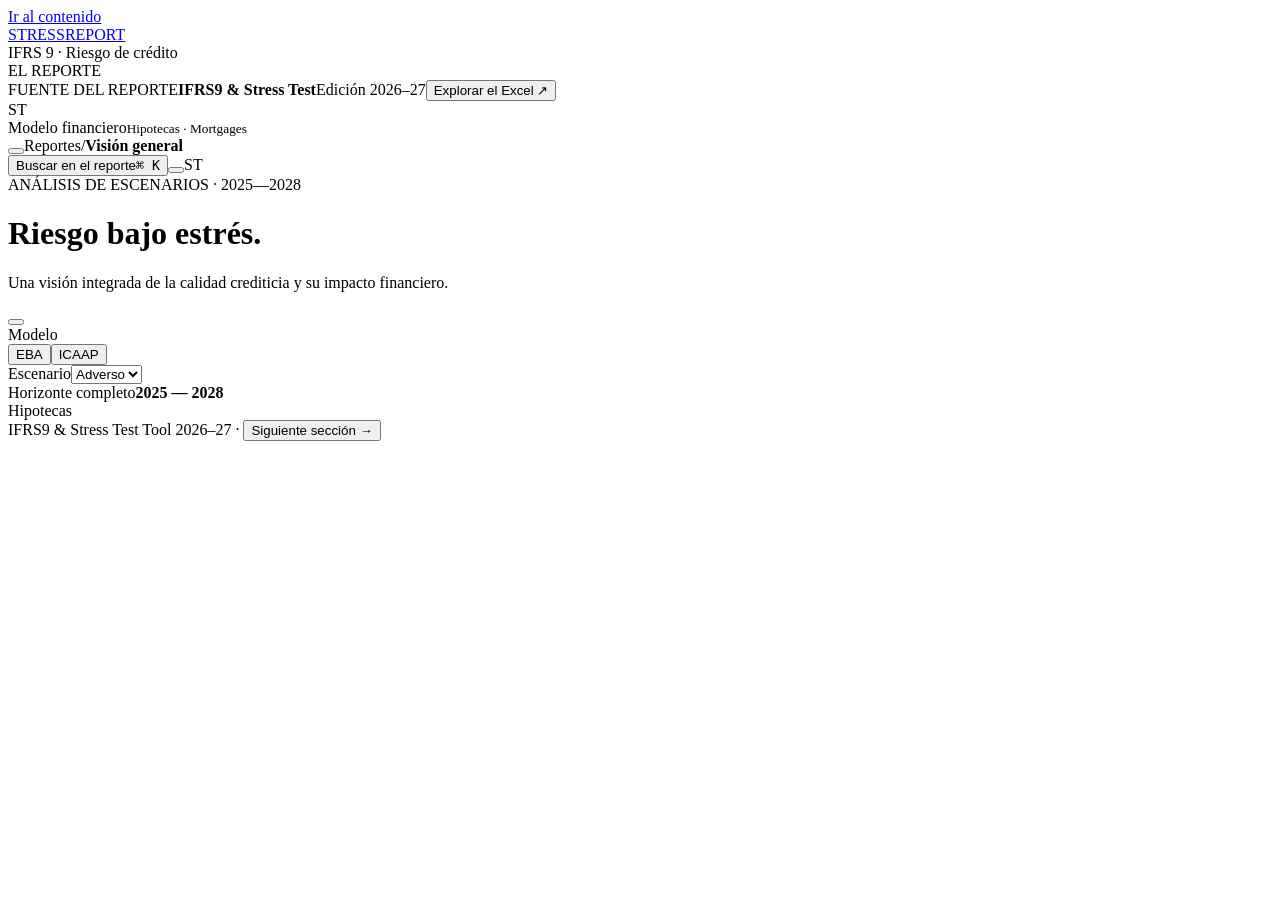
==== src/dashboard.template.html @ 0bd084d3 "Add interactive EBA and ICAAP stress test report Include standalone light-theme dashboard, complete " ====
<!doctype html>
<html lang="es">
<head>
  <meta charset="utf-8">
  <meta name="viewport" content="width=device-width,initial-scale=1">
  <meta name="theme-color" content="#f8f9fb">
  <meta name="description" content="Reporte interactivo de los stress tests EBA e ICAAP. Datos del modelo IFRS9, 2025–2028.">
  <title>Stress Report · EBA & ICAAP</title>
  <style>/*__CSS__*/</style>
</head>
<body>
  <a class="skip-link" href="#main">Ir al contenido</a>
  <aside class="sidebar" id="sidebar" aria-label="Navegación del reporte">
    <a class="brand" href="#overview"><span class="brand-mark"><i></i><i></i><i></i></span><span>STRESS<span class="brand-second">REPORT</span></span></a>
    <div class="workspace-tag"><span class="status-dot"></span> IFRS 9 · Riesgo de crédito</div>
    <div class="nav-label">EL REPORTE</div>
    <nav id="navigation"></nav>
    <div class="sidebar-bottom">
      <div class="source-card"><span class="eyebrow">FUENTE DEL REPORTE</span><strong>IFRS9 & Stress Test</strong><span>Edición 2026–27</span><button data-view="data" class="text-btn">Explorar el Excel <span aria-hidden="true">↗</span></button></div>
      <div class="sidebar-footer"><span class="mini-mark">ST</span><div>Modelo financiero<small>Hipotecas · Mortgages</small></div></div>
    </div>
  </aside>
  <div class="app-shell">
    <header class="topbar">
      <div class="breadcrumbs"><button class="icon-btn mobile-menu" id="menu-button" aria-label="Abrir navegación" aria-expanded="false"></button><span class="crumb-home" id="home-icon"></span><span>Reportes</span><span class="slash">/</span><strong id="breadcrumb">Visión general</strong></div>
      <div class="top-actions"><button class="search-trigger" id="search-button"><span id="search-icon"></span><span>Buscar en el reporte</span><kbd>⌘ K</kbd></button><button class="icon-btn" id="print-button" aria-label="Imprimir la vista actual" title="Imprimir la vista actual"></button><span class="top-divider"></span><span class="profile">ST</span></div>
    </header>
    <div class="workspace">
      <main id="main" tabindex="-1">
        <div class="page-heading"><div><div class="eyebrow" id="page-eyebrow">ANÁLISIS DE ESCENARIOS · 2025—2028</div><h1 id="page-title">Riesgo bajo estrés<span>.</span></h1><p id="page-subtitle">Una visión integrada de la calidad crediticia y su impacto financiero.</p></div><button class="button secondary" id="export-button"></button></div>
        <div class="filterbar" aria-label="Filtros del reporte">
          <div class="filter-group"><span class="filter-label">Modelo</span><div class="segmented" id="model-switch"><button data-model="EBA">EBA</button><button data-model="ICAAP">ICAAP</button></div></div>
          <div class="filter-group"><label class="filter-label" for="scenario-select">Escenario</label><select id="scenario-select"><option value="adverse">Adverso</option><option value="baseline">Base</option></select></div>
          <div class="report-horizon"><span class="filter-label">Horizonte completo</span><strong>2025 — 2028</strong></div>
          <span class="portfolio-badge" id="portfolio-badge">Hipotecas</span>
        </div>
        <div id="view" aria-live="polite" aria-atomic="false"></div>
        <footer class="report-footer"><span>IFRS9 & Stress Test Tool 2026–27 <span class="footer-dot">·</span> <span id="footer-context"></span></span><button class="text-btn" id="next-section">Siguiente sección →</button></footer>
      </main>
      <aside class="insights" id="insights" aria-label="Lectura del escenario"></aside>
    </div>
  </div>
  <dialog id="search-dialog" class="search-dialog"><div class="search-modal-head"><span id="modal-search-icon"></span><input id="global-search" type="search" placeholder="Buscar una métrica, sección o concepto…" aria-label="Buscar en el reporte" autocomplete="off"><button class="key-button" data-close="search-dialog" aria-label="Cerrar búsqueda">Esc</button></div><div id="search-results"></div><div class="search-help">Busca por nombre, código original o número de fila del Excel.</div></dialog>
  <dialog id="detail-dialog" class="detail-dialog"><button class="icon-btn close-dialog" data-close="detail-dialog" aria-label="Cerrar detalle">✕</button><div id="detail-content"></div></dialog>
  <div id="tooltip" class="chart-tooltip" role="tooltip" hidden></div>
  <div id="toast" role="status" class="toast"></div>
  <noscript><p>Activa JavaScript para navegar por el reporte interactivo.</p></noscript>
  <script id="report-data" type="application/json">/*__DATA__*/</script>
  <script>/*__JS__*/</script>
</body>
</html>
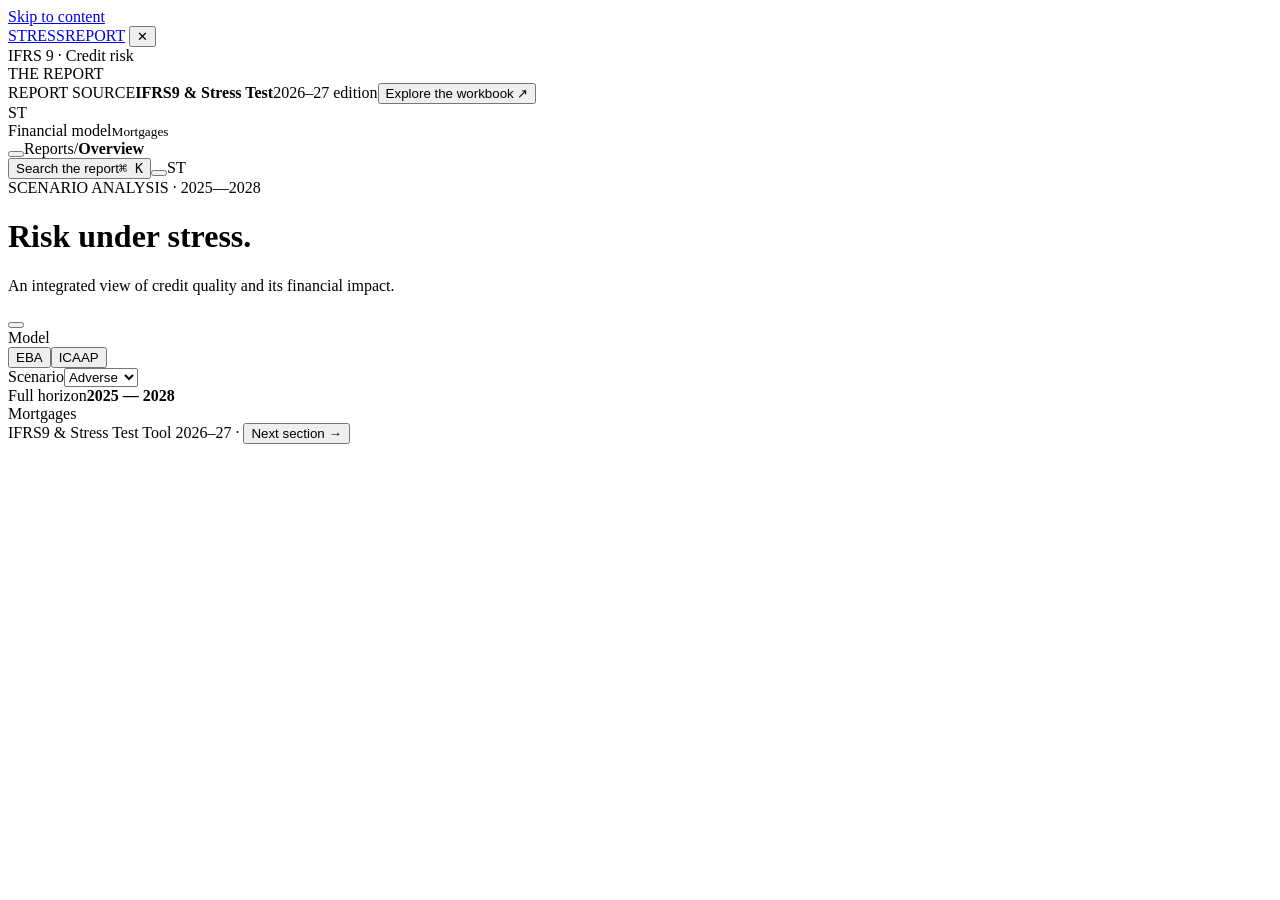
==== commit c6f3f2b4: "Update stress report with FINAL dataset and refreshed dashboard Sync the standalone HTML, extracted " ====
--- a/src/dashboard.template.html
+++ b/src/dashboard.template.html
@@ -1,50 +1,52 @@
 <!doctype html>
-<html lang="es">
+<html lang="en">
 <head>
   <meta charset="utf-8">
   <meta name="viewport" content="width=device-width,initial-scale=1">
-  <meta name="theme-color" content="#f8f9fb">
-  <meta name="description" content="Reporte interactivo de los stress tests EBA e ICAAP. Datos del modelo IFRS9, 2025–2028.">
+  <meta name="theme-color" content="#002236">
+  <meta name="description" content="Interactive EBA and ICAAP stress test report. IFRS 9 model data, 2025–2028.">
   <title>Stress Report · EBA & ICAAP</title>
   <style>/*__CSS__*/</style>
 </head>
 <body>
-  <a class="skip-link" href="#main">Ir al contenido</a>
-  <aside class="sidebar" id="sidebar" aria-label="Navegación del reporte">
+  <a class="skip-link" href="#main">Skip to content</a>
+  <aside class="sidebar" id="sidebar" aria-label="Report navigation">
     <a class="brand" href="#overview"><span class="brand-mark"><i></i><i></i><i></i></span><span>STRESS<span class="brand-second">REPORT</span></span></a>
-    <div class="workspace-tag"><span class="status-dot"></span> IFRS 9 · Riesgo de crédito</div>
-    <div class="nav-label">EL REPORTE</div>
+    <button class="icon-btn sidebar-close" id="sidebar-close" aria-label="Close navigation">✕</button>
+    <div class="workspace-tag"><span class="status-dot"></span> IFRS 9 · Credit risk</div>
+    <div class="nav-label">THE REPORT</div>
     <nav id="navigation"></nav>
     <div class="sidebar-bottom">
-      <div class="source-card"><span class="eyebrow">FUENTE DEL REPORTE</span><strong>IFRS9 & Stress Test</strong><span>Edición 2026–27</span><button data-view="data" class="text-btn">Explorar el Excel <span aria-hidden="true">↗</span></button></div>
-      <div class="sidebar-footer"><span class="mini-mark">ST</span><div>Modelo financiero<small>Hipotecas · Mortgages</small></div></div>
+      <div class="source-card"><span class="eyebrow">REPORT SOURCE</span><strong>IFRS9 & Stress Test</strong><span>2026–27 edition</span><button data-view="data" class="text-btn">Explore the workbook <span aria-hidden="true">↗</span></button></div>
+      <div class="sidebar-footer"><span class="mini-mark">ST</span><div>Financial model<small>Mortgages</small></div></div>
     </div>
   </aside>
+  <button class="sidebar-scrim" id="sidebar-scrim" aria-label="Close navigation" tabindex="-1" hidden></button>
   <div class="app-shell">
     <header class="topbar">
-      <div class="breadcrumbs"><button class="icon-btn mobile-menu" id="menu-button" aria-label="Abrir navegación" aria-expanded="false"></button><span class="crumb-home" id="home-icon"></span><span>Reportes</span><span class="slash">/</span><strong id="breadcrumb">Visión general</strong></div>
-      <div class="top-actions"><button class="search-trigger" id="search-button"><span id="search-icon"></span><span>Buscar en el reporte</span><kbd>⌘ K</kbd></button><button class="icon-btn" id="print-button" aria-label="Imprimir la vista actual" title="Imprimir la vista actual"></button><span class="top-divider"></span><span class="profile">ST</span></div>
+      <div class="breadcrumbs"><button class="icon-btn mobile-menu" id="menu-button" aria-label="Open navigation" aria-expanded="false" aria-controls="sidebar"></button><span class="crumb-home" id="home-icon"></span><span>Reports</span><span class="slash">/</span><strong id="breadcrumb">Overview</strong></div>
+      <div class="top-actions"><button class="search-trigger" id="search-button"><span id="search-icon"></span><span>Search the report</span><kbd>⌘ K</kbd></button><button class="icon-btn" id="print-button" aria-label="Print current view" title="Print current view"></button><span class="top-divider"></span><span class="profile">ST</span></div>
     </header>
     <div class="workspace">
       <main id="main" tabindex="-1">
-        <div class="page-heading"><div><div class="eyebrow" id="page-eyebrow">ANÁLISIS DE ESCENARIOS · 2025—2028</div><h1 id="page-title">Riesgo bajo estrés<span>.</span></h1><p id="page-subtitle">Una visión integrada de la calidad crediticia y su impacto financiero.</p></div><button class="button secondary" id="export-button"></button></div>
-        <div class="filterbar" aria-label="Filtros del reporte">
-          <div class="filter-group"><span class="filter-label">Modelo</span><div class="segmented" id="model-switch"><button data-model="EBA">EBA</button><button data-model="ICAAP">ICAAP</button></div></div>
-          <div class="filter-group"><label class="filter-label" for="scenario-select">Escenario</label><select id="scenario-select"><option value="adverse">Adverso</option><option value="baseline">Base</option></select></div>
-          <div class="report-horizon"><span class="filter-label">Horizonte completo</span><strong>2025 — 2028</strong></div>
-          <span class="portfolio-badge" id="portfolio-badge">Hipotecas</span>
+        <div class="page-heading"><div><div class="eyebrow" id="page-eyebrow">SCENARIO ANALYSIS · 2025—2028</div><h1 id="page-title">Risk under stress<span>.</span></h1><p id="page-subtitle">An integrated view of credit quality and its financial impact.</p></div><button class="button secondary" id="export-button"></button></div>
+        <div class="filterbar" aria-label="Report filters">
+          <div class="filter-group"><span class="filter-label">Model</span><div class="segmented" id="model-switch"><button data-model="EBA">EBA</button><button data-model="ICAAP">ICAAP</button></div></div>
+          <div class="filter-group"><label class="filter-label" for="scenario-select">Scenario</label><select id="scenario-select"><option value="adverse">Adverse</option><option value="baseline">Baseline</option></select></div>
+          <div class="report-horizon"><span class="filter-label">Full horizon</span><strong>2025 — 2028</strong></div>
+          <span class="portfolio-badge" id="portfolio-badge">Mortgages</span>
         </div>
         <div id="view" aria-live="polite" aria-atomic="false"></div>
-        <footer class="report-footer"><span>IFRS9 & Stress Test Tool 2026–27 <span class="footer-dot">·</span> <span id="footer-context"></span></span><button class="text-btn" id="next-section">Siguiente sección →</button></footer>
+        <aside class="insights" id="insights" aria-label="Scenario insights"></aside>
+        <footer class="report-footer"><span>IFRS9 & Stress Test Tool 2026–27 <span class="footer-dot">·</span> <span id="footer-context"></span></span><button class="text-btn" id="next-section">Next section →</button></footer>
       </main>
-      <aside class="insights" id="insights" aria-label="Lectura del escenario"></aside>
     </div>
   </div>
-  <dialog id="search-dialog" class="search-dialog"><div class="search-modal-head"><span id="modal-search-icon"></span><input id="global-search" type="search" placeholder="Buscar una métrica, sección o concepto…" aria-label="Buscar en el reporte" autocomplete="off"><button class="key-button" data-close="search-dialog" aria-label="Cerrar búsqueda">Esc</button></div><div id="search-results"></div><div class="search-help">Busca por nombre, código original o número de fila del Excel.</div></dialog>
-  <dialog id="detail-dialog" class="detail-dialog"><button class="icon-btn close-dialog" data-close="detail-dialog" aria-label="Cerrar detalle">✕</button><div id="detail-content"></div></dialog>
+  <dialog id="search-dialog" class="search-dialog"><div class="search-modal-head"><span id="modal-search-icon"></span><input id="global-search" type="search" placeholder="Search for a metric, section or concept…" aria-label="Search the report" autocomplete="off"><button class="key-button" data-close="search-dialog" aria-label="Close search">Esc</button></div><div id="search-results"></div><div class="search-help">Search by name, original code or workbook row number.</div></dialog>
+  <dialog id="detail-dialog" class="detail-dialog"><button class="icon-btn close-dialog" data-close="detail-dialog" aria-label="Close details">✕</button><div id="detail-content"></div></dialog>
   <div id="tooltip" class="chart-tooltip" role="tooltip" hidden></div>
   <div id="toast" role="status" class="toast"></div>
-  <noscript><p>Activa JavaScript para navegar por el reporte interactivo.</p></noscript>
+  <noscript><p>Enable JavaScript to navigate the interactive report.</p></noscript>
   <script id="report-data" type="application/json">/*__DATA__*/</script>
   <script>/*__JS__*/</script>
 </body>
